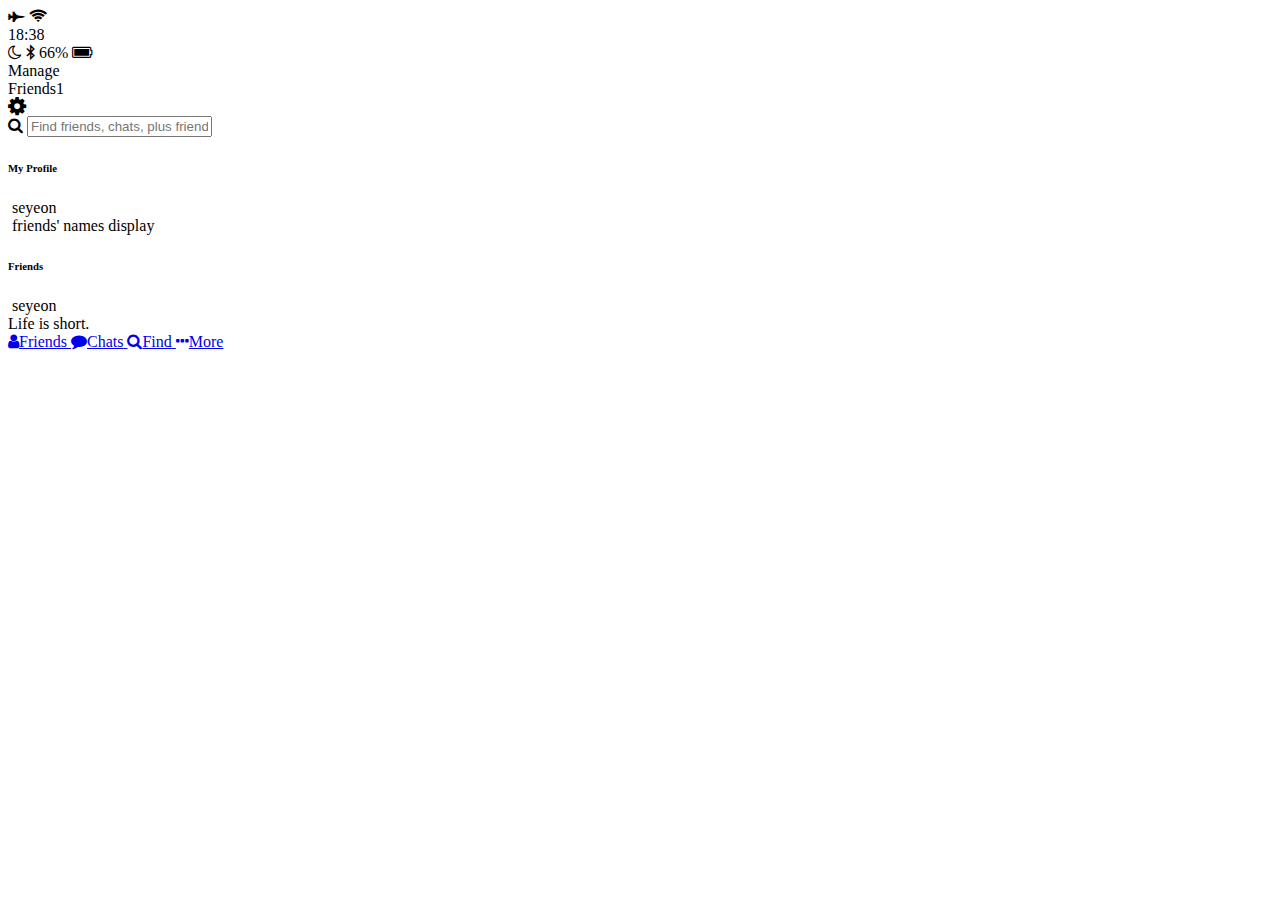
==== index.html @ fbbc54cc "more, find, chats, profile update" ====
<!DOCTYPE html>
<html lang="en">
<head>
    <meta charset="UTF-8">
    <meta name="viewport" content="width=device-width, initial-scale=1.0">
    <meta http-equiv="X-UA-Compatible" content="ie=edge">
    <link rel="stylesheet" href="https://stackpath.bootstrapcdn.com/font-awesome/4.7.0/css/font-awesome.min.css">
    <title>Friends</title>
</head>
<body>
    <header>
        <div class="header__top">
            <div class="header__column">
                <i class="fa fa-fighter-jet"></i>
                <i class="fa fa-wifi"></i>
            </div>
            <div class="header__column">
                <span class="header__time">18:38</span>
            </div>
            <div class="header__column">
               <i class="fa fa-moon-o"></i>
                <i class="fa fa-bluetooth-b"></i>
                <span class="header__battery">66% <i class="fa fa-battery-full"></i></span>
            </div>
        </div>
        <div class="header__bottom">
            <div class="header__column">
                <span class="header__text">Manage</span>
            </div>
            <div class="header__column">
                <span class="header__text">Friends</span><span class="header__number">1</span>
            </div>
            <div class="header__column">
                <i class="fa fa-cog fa-lg"></i>
            </div>
        </div>
    </header>
    <main class="friends">
        <div class="search-bar">
            <i class="fa fa-search"></i>
            <input type="text" placeholder="Find friends, chats, plus friends" />
        </div>
        <div>
            <section class="friends__section">
                <header class="friends__section-header">
                    <h6 class="friends__section-title">My Profile</h6>
                </header>
                <div class="friends__section-rows">
                    <div class="friends__section-row">
                        <img src="" alt="">
                        <span class="friends__sectione-name">seyeon</span>
                    </div>
                    <div class="friends__section-row">
                            <img src="" alt="">
                            <span class="friends__section-name">friends' names display</span>
                    </div>
                </div>
            </section>
            <section class="friends__section">
                <header class="friends__section-header">
                    <h6 class="friends__section-title">Friends</h6>
                </header>
                <div class="friends__section-rows">
                        <div class="friends__section-row">
                           <div class="friends__section-column">
                                <img src="" alt="">
                                <span class="friends__sectione-name">seyeon</span>
                           </div>
                           <span class="friends__Section-tagline">
                               Life is short.
                           </span>
                        </div>
                    </div>
            </section>
        </div>
    </main>
    <nav class="tab-bar">
        <a href="index.html" class="tab-bar__tab tab-bar__tab--selected">
            <i class="fa fa-user"></i><span class="tab-bar__title">Friends</span>
        </a>
        <a href="chats.html" class="tab-bar__tab">
            <i class="fa fa-comment"></i><span class="tab-bar__title">Chats</span>
        </a>
        <a href="find.html" class="tab-bar__tab">
            <i class="fa fa-search"></i><span class="tab-bar__title">Find</span>
        </a>
        <a href="more.html" class="tab-bar__tab">
            <i class="fa fa-ellipsis-h"></i><span class="tab-bar__title">More</span>
        </a>
    </nav>
</body>
</html>
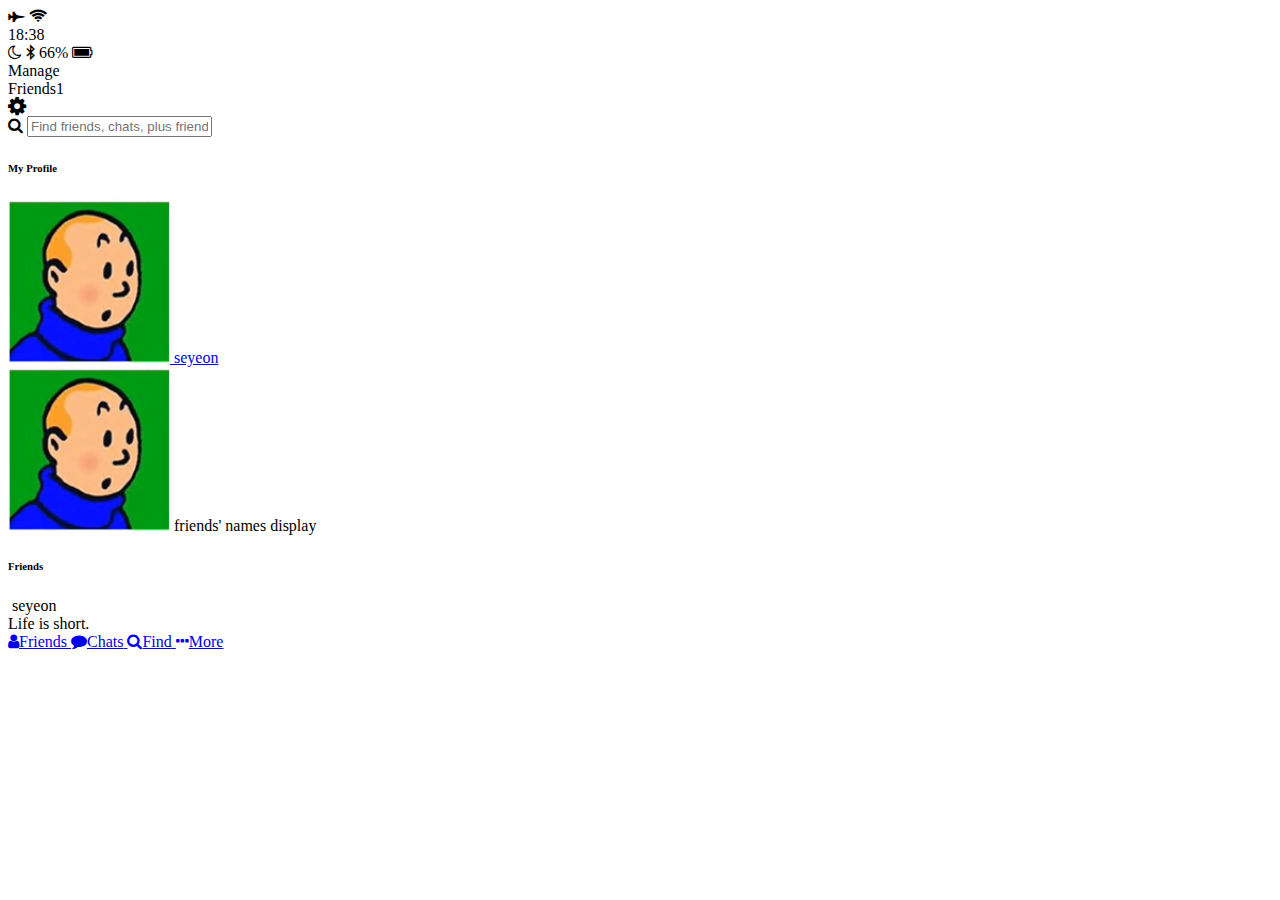
==== commit 5511c494: "chat+profile" ====
--- a/index.html
+++ b/index.html
@@ -47,11 +47,13 @@
                 </header>
                 <div class="friends__section-rows">
                     <div class="friends__section-row">
-                        <img src="" alt="">
+                        <a href="profile.html">
+                        <img src="images/avatar.PNG" alt="">
                         <span class="friends__sectione-name">seyeon</span>
+                        </a>
                     </div>
                     <div class="friends__section-row">
-                            <img src="" alt="">
+                            <img src="images/avatar.PNG" alt="">
                             <span class="friends__section-name">friends' names display</span>
                     </div>
                 </div>
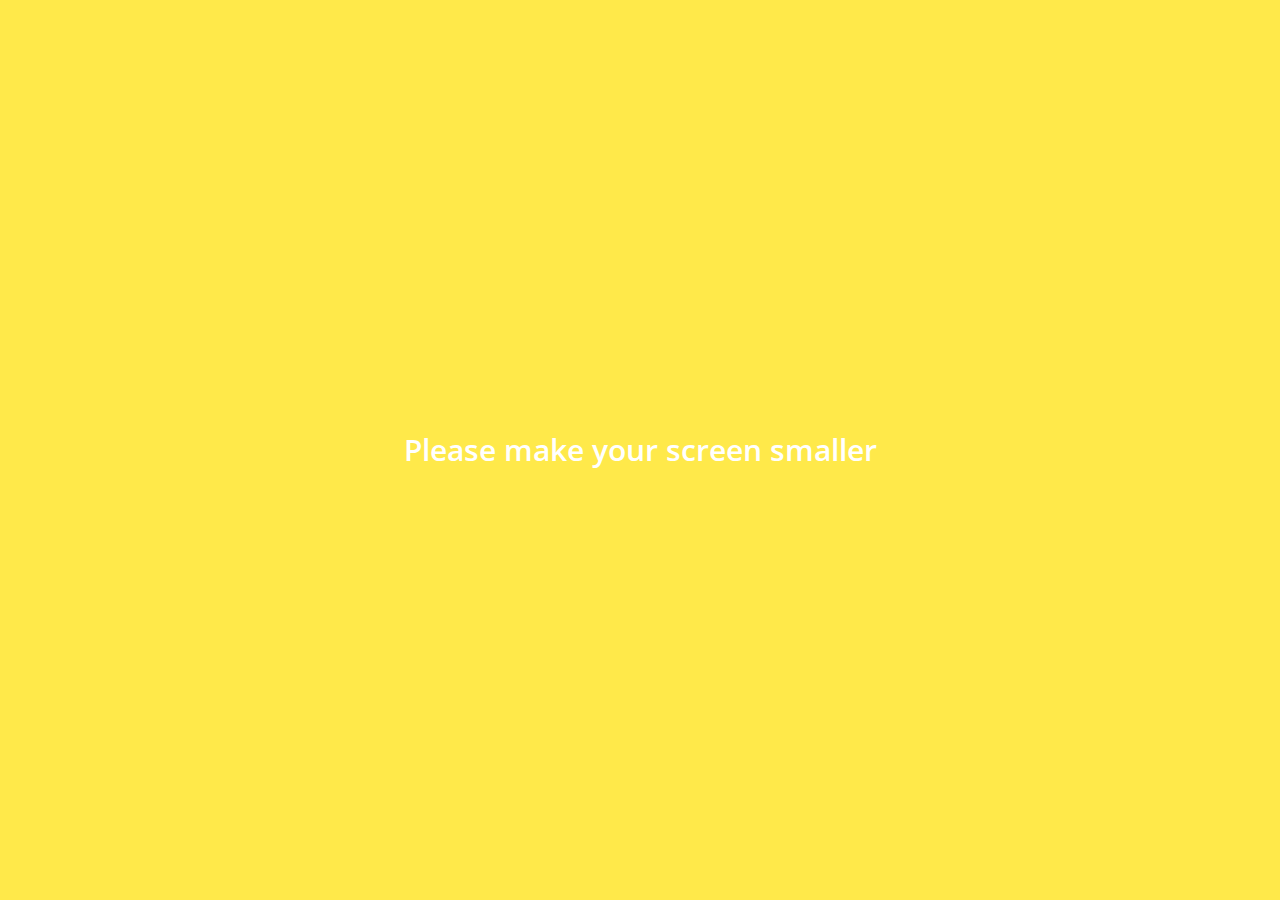
==== commit 55881f36: "kakaotalk" ====
--- a/index.html
+++ b/index.html
@@ -5,10 +5,11 @@
     <meta name="viewport" content="width=device-width, initial-scale=1.0">
     <meta http-equiv="X-UA-Compatible" content="ie=edge">
     <link rel="stylesheet" href="https://stackpath.bootstrapcdn.com/font-awesome/4.7.0/css/font-awesome.min.css">
+    <link rel="stylesheet" href="css/style.css">
     <title>Friends</title>
 </head>
 <body>
-    <header>
+    <header class="top-header">
         <div class="header__top">
             <div class="header__column">
                 <i class="fa fa-fighter-jet"></i>
@@ -40,16 +41,15 @@
             <i class="fa fa-search"></i>
             <input type="text" placeholder="Find friends, chats, plus friends" />
         </div>
-        <div>
-            <section class="friends__section">
+        <section class="friends__section">
                 <header class="friends__section-header">
                     <h6 class="friends__section-title">My Profile</h6>
                 </header>
                 <div class="friends__section-rows">
                     <div class="friends__section-row">
-                        <a href="profile.html">
-                        <img src="images/avatar.PNG" alt="">
-                        <span class="friends__sectione-name">seyeon</span>
+                        <a href="profile.html" class="friends__sectione-name">
+                            <img src="images/avatar.PNG" alt="">
+                            seyeon
                         </a>
                     </div>
                     <div class="friends__section-row">
@@ -60,21 +60,20 @@
             </section>
             <section class="friends__section">
                 <header class="friends__section-header">
-                    <h6 class="friends__section-title">Friends</h6>
+                  <h6 class="friends__section-title">Friends</h6>
                 </header>
                 <div class="friends__section-rows">
-                        <div class="friends__section-row">
-                           <div class="friends__section-column">
-                                <img src="" alt="">
-                                <span class="friends__sectione-name">seyeon</span>
-                           </div>
-                           <span class="friends__Section-tagline">
-                               Life is short.
-                           </span>
-                        </div>
+                  <div class="friends__section-row with-tagline">
+                    <div class="friends__section-column">
+                        <img src="images/avatar.PNG" alt="">
+                        <span class="friends__section-name">seyeon</span>
                     </div>
-            </section>
-        </div>
+                    <span class="friends__section-tagline">
+                      Life is short. So live your life.
+                    </span>
+                </div>
+            </div>
+        </section>
     </main>
     <nav class="tab-bar">
         <a href="index.html" class="tab-bar__tab tab-bar__tab--selected">
@@ -90,5 +89,8 @@
             <i class="fa fa-ellipsis-h"></i><span class="tab-bar__title">More</span>
         </a>
     </nav>
+    <div class="bigScreenText">
+        <span>Please make your screen smaller</span>
+    </div>
 </body>
 </html>--- a/css/style.css
+++ b/css/style.css
@@ -0,0 +1,14 @@
+@import url('https://fonts.googleapis.com/css?family=Open+Sans:400,600');
+@import 'reset.css';
+@import 'globals.css';
+@import 'navigation.css';
+@import 'header.css';
+@import 'search-bar.css';
+@import 'friends.css';
+@import 'chats.css';
+@import 'find.css';
+@import 'more.css';
+@import 'profile.css';
+@import 'chat.css';
+@import 'bigScreen.css';
+@import 'mobile.css';